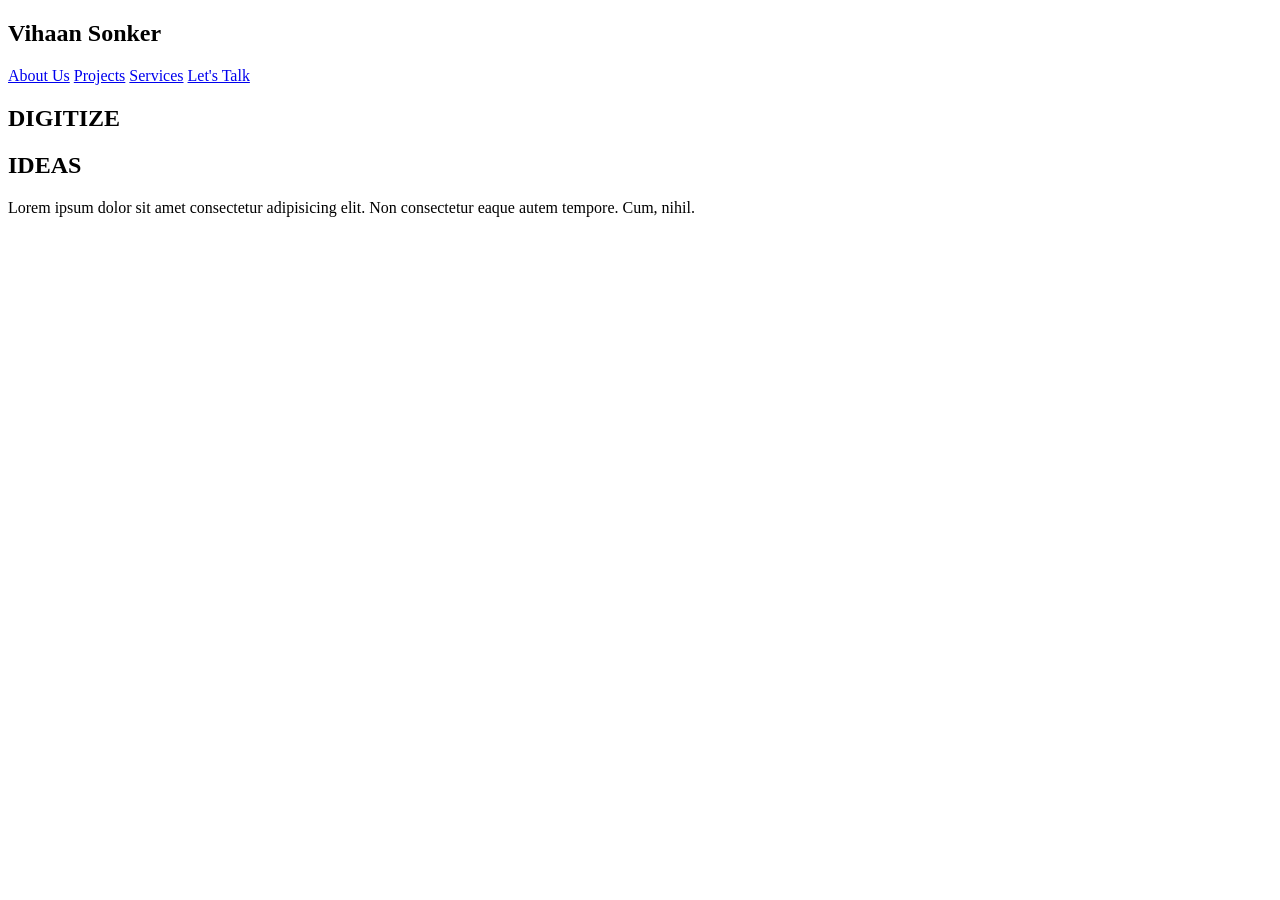
==== index.html @ 999193de "Rename sip.html to index.html" ====
<!DOCTYPE html>
<html lang="en">
<head>
    <meta charset="UTF-8">
    <meta name="viewport" content="width=device-width, initial-scale=1.0">
    <title>Project</title>
    <link rel="stylesheet" href="/sheriyans project/sit.css">
</head>
<body>
    <main>
        <nav>
            <h2>Vihaan Sonker</h2>
            <div class="part2">
                <a href="#">About Us</a>
                <a href="#">Projects</a>
                <a href="#">Services</a>
                <a href="#">Let's Talk</a>
            </div>
        </nav>
        <section>
            <div class="hero-text1">
                <h1>DIGITIZE</h1>
                <div class="video"></div>
            </div>
            <div class="hero-text2">
                <h1>IDEAS</h1>
                <p>Lorem ipsum dolor sit amet consectetur adipisicing elit. Non consectetur eaque autem tempore. Cum, nihil.</p>
            </div>
        </section>
        <div class="image">

        </div>
    </main>
</body>
</html>
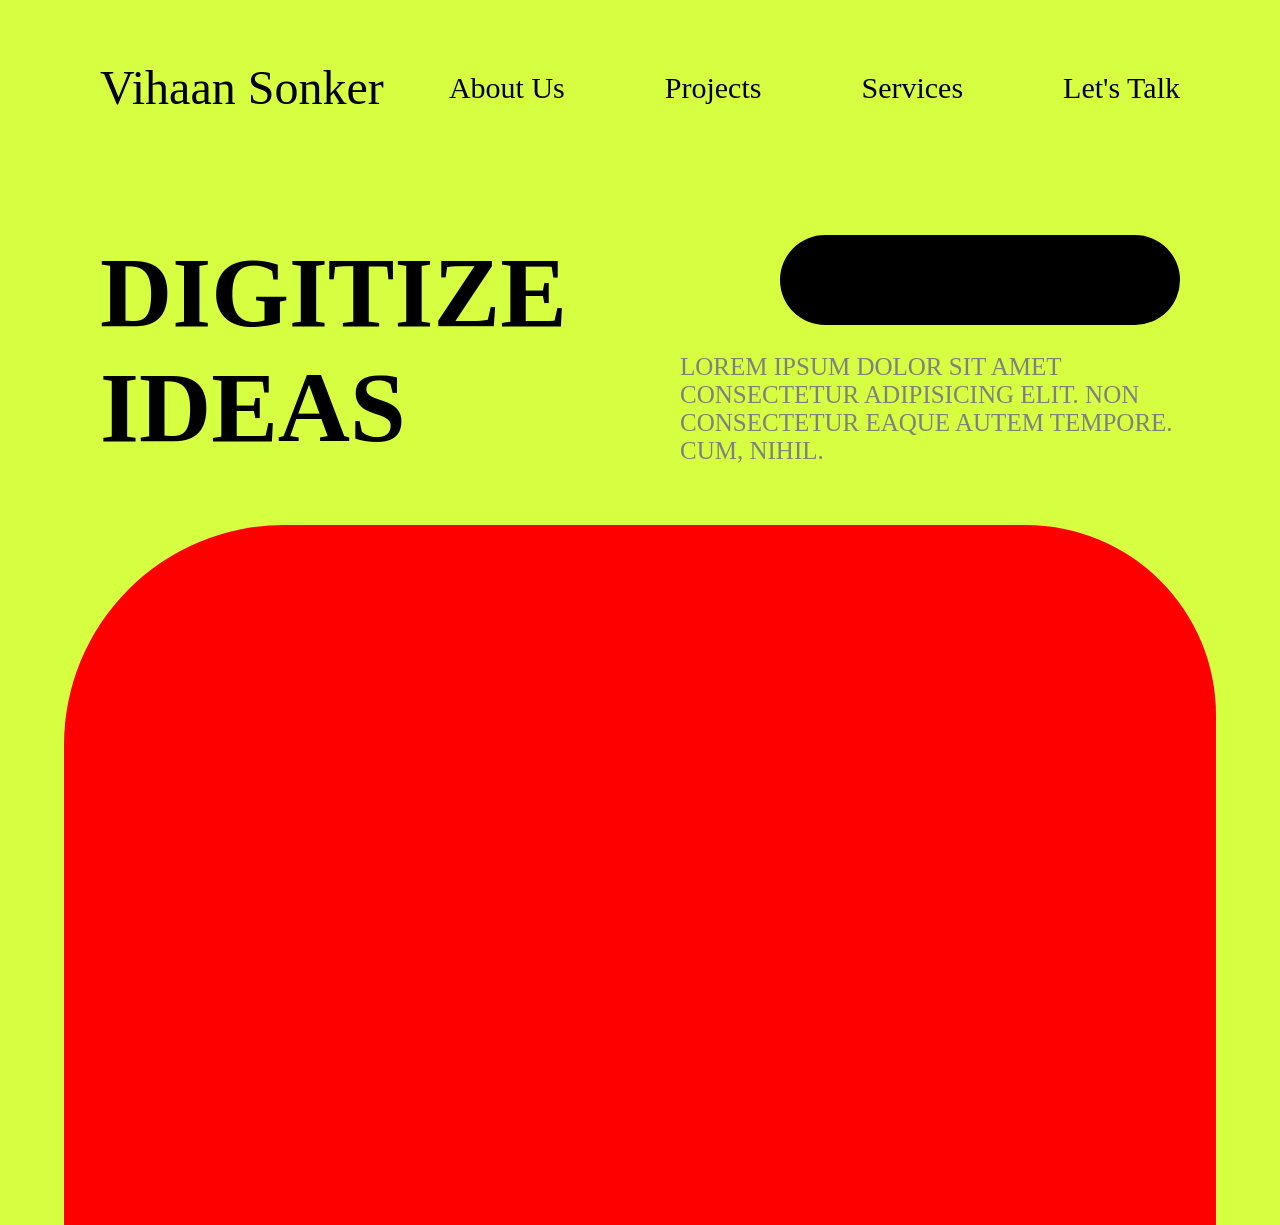
==== commit 14d506d3: "Update index.html" ====
--- a/index.html
+++ b/index.html
@@ -4,7 +4,7 @@
     <meta charset="UTF-8">
     <meta name="viewport" content="width=device-width, initial-scale=1.0">
     <title>Project</title>
-    <link rel="stylesheet" href="/sheriyans project/sit.css">
+    <link rel="stylesheet" href="style.css">
 </head>
 <body>
     <main>
--- a/style.css
+++ b/style.css
@@ -0,0 +1,101 @@
+* {
+    margin: 0;
+    padding: 0;
+    box-sizing: border-box;
+}
+
+html,
+body {
+    height: 100%;
+    width: 100%;
+    background-color: #d5ff40;
+}
+
+nav {
+   /* background-color: blue;*/
+    padding: 60px 100px;
+    width: 100%;
+    display: flex;
+    align-items: center;
+    justify-content: space-between;
+}
+
+nav .part2 {
+    display: flex;
+    align-items: center;
+    justify-content: center;
+    gap: 100px;
+}
+
+nav h2 {
+    font-size: 48px;
+    font-weight: 500;
+}
+
+nav a {
+    font-size: 30px;
+    color: black;
+    font-weight: 500;
+    text-decoration: none;
+}
+
+section {
+   /* background-color: red;*/
+   padding: 60px 100px;
+
+}
+
+section .hero-text1 {
+   /*background-color: red;*/
+    display: flex;
+    align-items: flex-start;
+    justify-content: space-between;
+}
+
+.hero-text1 h1 {
+    font-size: 100px;
+    text-transform: uppercase;
+    font-weight: 900;
+}
+
+.hero-text1 .video {
+    height: 90px;
+    width: 400px;
+    background-color: black;
+    border-radius: 150px;
+    background-image: url(https://images.unsplash.com/photo-1787502281427-b2500ca280cc?q=80&w=967&auto=format&fit=crop&ixlib=rb-4.1.0&ixid=NHwxMjA3fDA%3D);
+    background-size: cover;
+}
+
+.hero-text2 h1 {
+    font-size: 100px;
+    text-transform: uppercase;
+    font-weight: 900;
+}
+
+section .hero-text2 {
+   /*background-color: red;*/
+    display: flex;
+    align-items: flex-end;
+    justify-content: space-between;
+}
+
+.hero-text2 p {
+    font-size: 25px;
+    width: 500px;
+    text-transform: uppercase;
+    font-weight: 500px;
+    color: grey;
+}
+
+ .image {
+    height: 700px;
+    border-top-left-radius: 220px;
+    border-top-right-radius: 190px;
+    width: 90%;
+    margin-left: 5%;
+    background-color: red;
+    background-image: url(https://cdn.prod.website-files.com/64e7340b7d897bf0c7179e52/64ebbe14414665ada632fb9e_hero%20big%20image-min.png);
+    background-size: cover;
+    background-position: center;
+}
